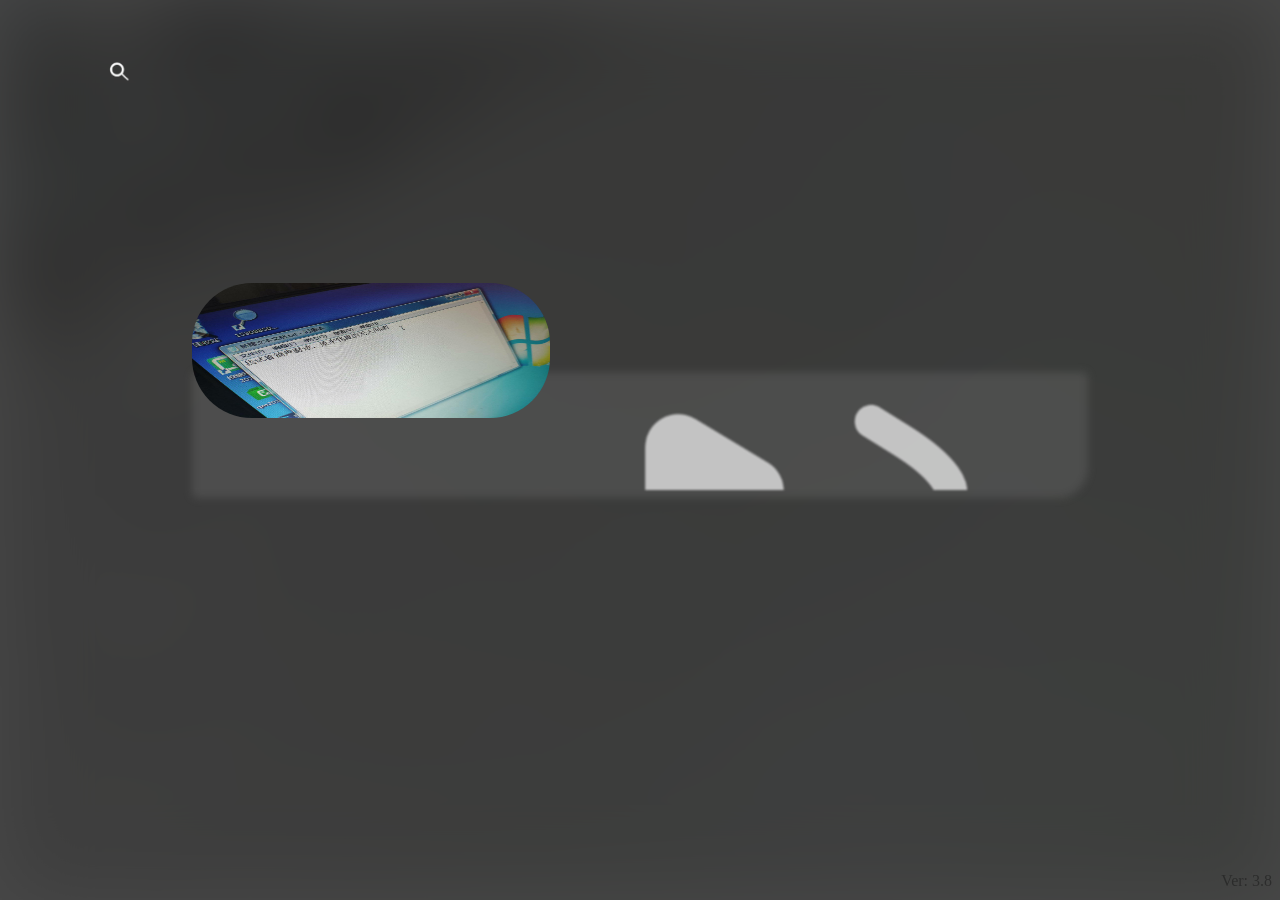
==== index.html @ 2f57f64b "fix more and more bugs." ====
<!DOCTYPE html>
<html>
	<head>
		<meta charset="UTF-8" />
		<meta name="viewport" content="width=device-width, initial-scale=1.0, user-scalable=no" />
		<link type="text/css" rel="stylesheet" href="css/styles.css" />
		<title>Visual-Music</title>
	</head>
	<body>
		<div id="background"></div>
		<div id="player">
			<div id="bottom"></div>
			<div id="picture"></div>
			<div id="play"></div>
			<div id="pause"></div>
			<div id="next"></div>
			<div id="musicInfo"></div>
		</div>
		<div id="lrcBackground"></div>
		<div id="box">
			<center><ul id="lrc"></ul></center>
		</div>
		<!-- <div id="searchBackground"></div> -->
		<div id="search">
			<div id="searchContentBackground" style="position: absolute; width: 200px; height: 250px; top: 5px; left: -50px; background-color: black; filter: blur(80px); display: none;"></div>
			<div id="searchPic"></div>
			<input type="text" id="searchText" placeholder="Search" />
			<ul id="searchContent"></ul>
		</div>
		<span id="copyright">Ver:&nbsp;<span id="test">0.0</span></span>
	</body>
	<script charset="UTF-8" type="text/javascript" src="js/dark.js"></script>
	<script charset="UTF-8" type="text/javascript" src="js/scripts.js"></script>
	<!-- <script charset="UTF-8" type="text/javascript" src="js/animation.js"></script> -->
</html>
---- css/styles.css ----
/* CSS CONTENT */
* {
	margin: 0;
	padding: 0;
}
/*
body {
	background-image: url(../img/0.jpg);
	background-repeat: no-repeat;
	background-position: center center;
	background-size: 150%;

}*/
#background {
	position: absolute;
	width: 100%;
	height: 100%;
	background-image: url(../img/0.jpg);
	background-repeat: no-repeat;
	background-position: center center;
	background-size: 350%;
	filter: blur(40px);
	z-index: 0;
}

#player {
	position: absolute;
	width: 70%;
	height: 20%;
	z-index: 2;
}
#bottom {
	position: absolute;
	width: 100%;
	height: 70%;
	background-color: rgba(150, 150, 150, 0.2);
	filter: blur(4px);
	border-radius: 5px 5px 30px 5px;
	bottom: 1px;
	z-index: 3;
}
#picture {
	position: absolute;
	width: 40%;
	height: 75%;
	border-radius: 60px;
	background-image: url(../img/0.jpg);
	background-repeat: no-repeat;
	background-size: 100% 100%;
	animation: turn 12s linear infinite;
	animation-play-state: paused;
	top: -20%;
	z-index: 4;
}
#play {
	position: absolute;
	width: 20%;
	height: 50%;
	background-image: url("[data-uri]");
	background-repeat: no-repeat;
	background-size: 100% auto;
	filter: blur(1px);
	display: inline;
	bottom: 5%;
	z-index: 4;
}
#pause {
	position: absolute;
	width: 20%;
	height: 50%;
	background-image: url("[data-uri]");
	background-repeat: no-repeat;
	background-size: 100% auto;
	filter: blur(1px);
	display: none;
	bottom: 5%;
	z-index: 4;
}
#next{
	position: absolute;
	width: 20%;
	height: 50%;
	background-image: url("[data-uri]");
	background-repeat: no-repeat;
	background-size: 100% auto;
	filter: blur(1px);
	bottom: 5%;
	z-index: 4;
}
#musicInfo {
	position: absolute;
	top: 0%;
	width: 50%;
	height: auto;
	overflow: hidden;
	white-space: nowrap;
	font-style: bolder;
	color: white;
	text-shadow: 2px 2px 4px #000000;
	z-index: 4;
}
#lrcBackground {
	position: fixed;
	width: 500%;
	height: 500%;
	background-color: rgb(27, 27, 27);
	/*background-size: 600%;*/
	filter: blur(80px);
	opacity: 0.8;
	display: inline;
	z-index: 1;
}
#box {
	position: absolute;
	width: 300px;
	height: 300px;
	overflow: hidden;
	display: none;
	z-index: 1;
}
#lrc {
	color: rgb(126, 126, 126);
	transition-duration: 800ms;
}
#search {
	position: absolute;
	width: 150px;
	height: 25px;
	z-index: 2;
}
#searchPic {
	position: absolute;
	background-image: url("[data-uri]");
	background-repeat: no-repeat;
	background-size: 100%;
	width: 25px;
	height: 25px;
	z-index: 2;
}
#searchText {
	position: absolute;
	width: 120px;
	height: 25px;
	border-style: none none solid none;
	border-color: white;
	background-color: transparent;
	color: white;
	display: none;
	z-index: 2;
}
#searchText:focus {
	outline: none;
	box-shadow: none;
}
/*
#searchBackground {
	position: absolute;
	width: 150px;
	height: 25px;
	background-color: black;
	filter: blur(20px);
	opacity: 0.8;
	border: solid;
}
*/
#searchContent {
	position: absolute;
	top: 30px;
	left: 20px;
	width: 100px;
	font-size: small;
	color: rgb(204, 204, 204);
}
#copyright {
	position: fixed;
	bottom: 10px;
	right: 8px;
	opacity: 0.5;
}
@keyframes turn {
	from {
		transform: rotate(0deg);
		-webkit-transform: rotate(0deg);
	}to{
		transform: rotate(360deg);
		-webkit-transform: rotate(360deg);
	}
}
@keyframes show {
	from {
		opacity: 0;
		-webkit-opacity: 0;
	}to{
		opacity: 1;
		-webkit-opacity: 1;
	}
}
@keyframes cShow {
	from {
		opacity: 1;
		-webkit-opacity: 1;
	}to{
		opacity: 0;
		-webkit-opacity: 0;
	}
}
@keyframes zoomIn {
	from {
		transform: scale(0, 0);
		-webkit-transform: scale(0, 0);
	}to{
		transform: scale(1, 1);
		-webkit-transform: scale(1, 1);
	}
}
@keyframes zoomOut {
	from {
		transform: scale(1.2, 1.2);
		-webkit-transform: scale(1.2, 1.2);
	}to{
		transform: scale(0, 0);
		-webkit-transform: scale(0, 0);
	}
}
@keyframes sTurn {
	from {
		transform: rotate(0deg);
		-webkit-transform: rotate(0deg);
	}to{
		transform: rotate(20deg);
		-webkit-transform: rotate(20deg);
	}
}
@keyframes wordsLoop {
	0%{
		transform: translateX(115%);
		-webkit-transform: translateX(115%);
	}100%{
		transform: translateX(-120%);
		-webkit-transform: translateX(-120%);
	}
}
@keyframes long{
	from {
		width: 0px;
	} to {
		width: 120px;
	}
}
@keyframes unLong{
	from {
		width: 120px;
	} to {
		width: 0px;
	}
}
@keyframes sTurn {
	from {
		transform: rotate(0deg);
		-webkit-transform: rotate(0deg);
	}to{
		transform: rotate(-45deg);
		-webkit-transform: rotate(-45deg);
	}
}
@keyframes rTurn {
	from {
		transform: rotate(-45deg);
		-webkit-transform: rotate(-45deg);
	}to{
		transform: rotate(0deg);
		-webkit-transform: rotate(0deg);
	}
}
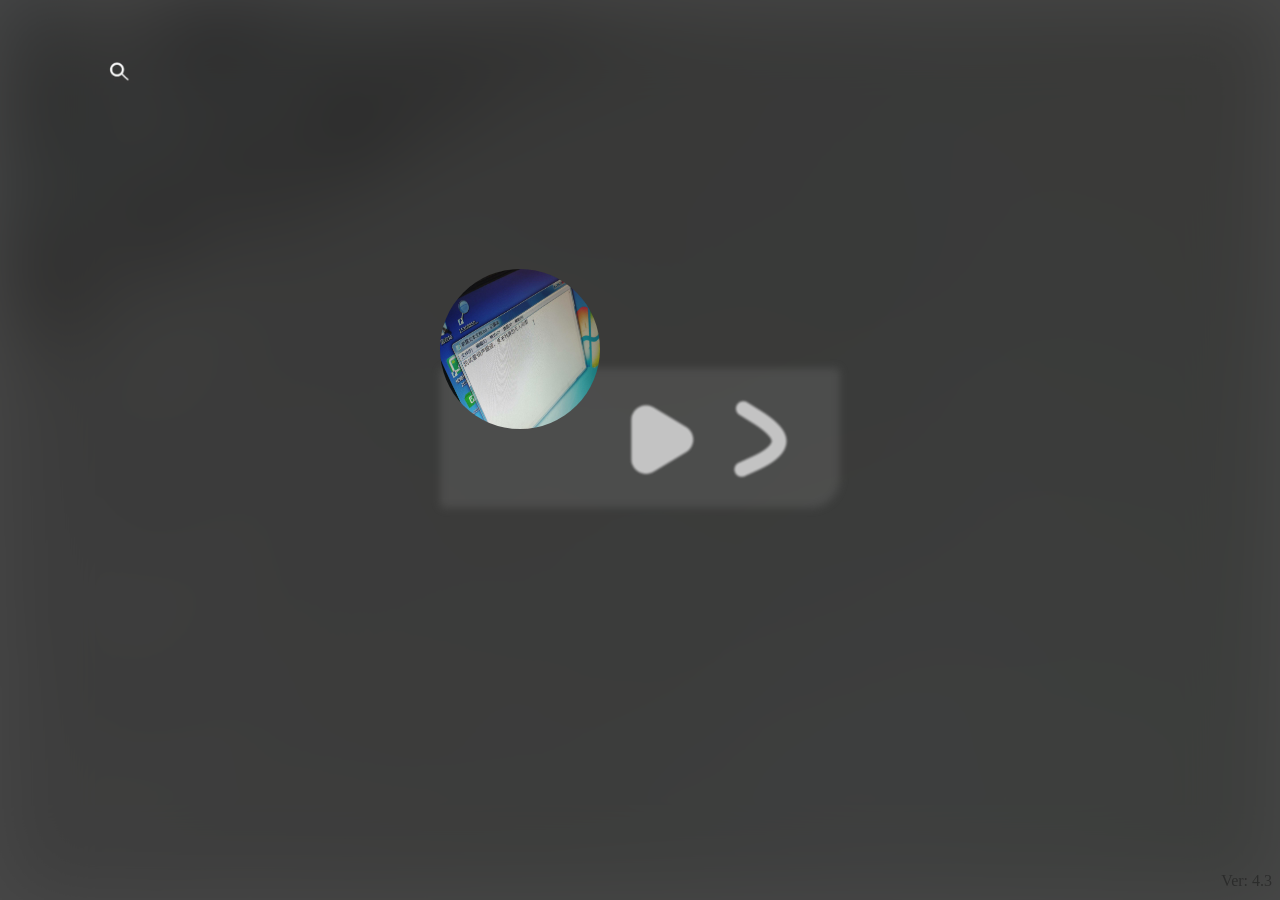
==== commit 2c0dd413: "修复搜索功能" ====
--- a/index.html
+++ b/index.html
@@ -20,9 +20,7 @@
 		<div id="box">
 			<center><ul id="lrc"></ul></center>
 		</div>
-		<!-- <div id="searchBackground"></div> -->
 		<div id="search">
-			<div id="searchContentBackground" style="position: absolute; width: 200px; height: 250px; top: 5px; left: -50px; background-color: black; filter: blur(80px); display: none;"></div>
 			<div id="searchPic"></div>
 			<input type="text" id="searchText" placeholder="Search" />
 			<ul id="searchContent"></ul>
--- a/css/styles.css
+++ b/css/styles.css
@@ -25,8 +25,6 @@
 
 #player {
 	position: absolute;
-	width: 70%;
-	height: 20%;
 	z-index: 2;
 }
 #bottom {
@@ -42,8 +40,8 @@
 #picture {
 	position: absolute;
 	width: 40%;
-	height: 75%;
-	border-radius: 60px;
+	height: auto;
+	border-radius: 100%;
 	background-image: url(../img/0.jpg);
 	background-repeat: no-repeat;
 	background-size: 100% 100%;
@@ -112,8 +110,8 @@
 }
 #box {
 	position: absolute;
-	width: 300px;
-	height: 300px;
+	width: 40%;
+	height: 50%;
 	overflow: hidden;
 	display: none;
 	z-index: 1;
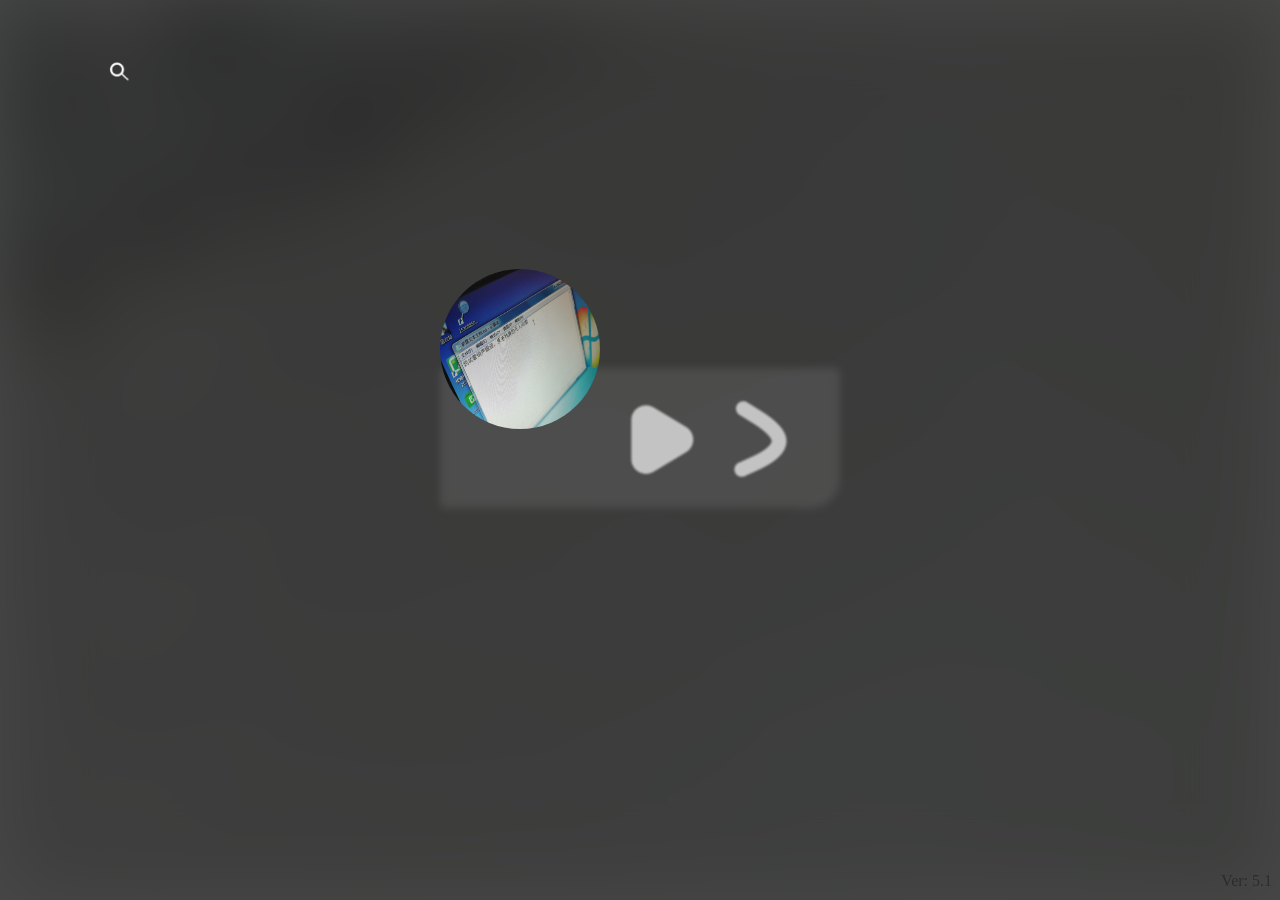
==== commit 168bd0e3: "增加歌曲标题显示" ====
--- a/index.html
+++ b/index.html
@@ -4,7 +4,7 @@
 		<meta charset="UTF-8" />
 		<meta name="viewport" content="width=device-width, initial-scale=1.0, user-scalable=no" />
 		<link type="text/css" rel="stylesheet" href="css/styles.css" />
-		<title>Visual-Music</title>
+		<title id="title">Visual-Music</title>
 	</head>
 	<body>
 		<div id="background"></div>
@@ -30,4 +30,4 @@
 	<script charset="UTF-8" type="text/javascript" src="js/dark.js"></script>
 	<script charset="UTF-8" type="text/javascript" src="js/scripts.js"></script>
 	<!-- <script charset="UTF-8" type="text/javascript" src="js/animation.js"></script> -->
-</html>+</html>
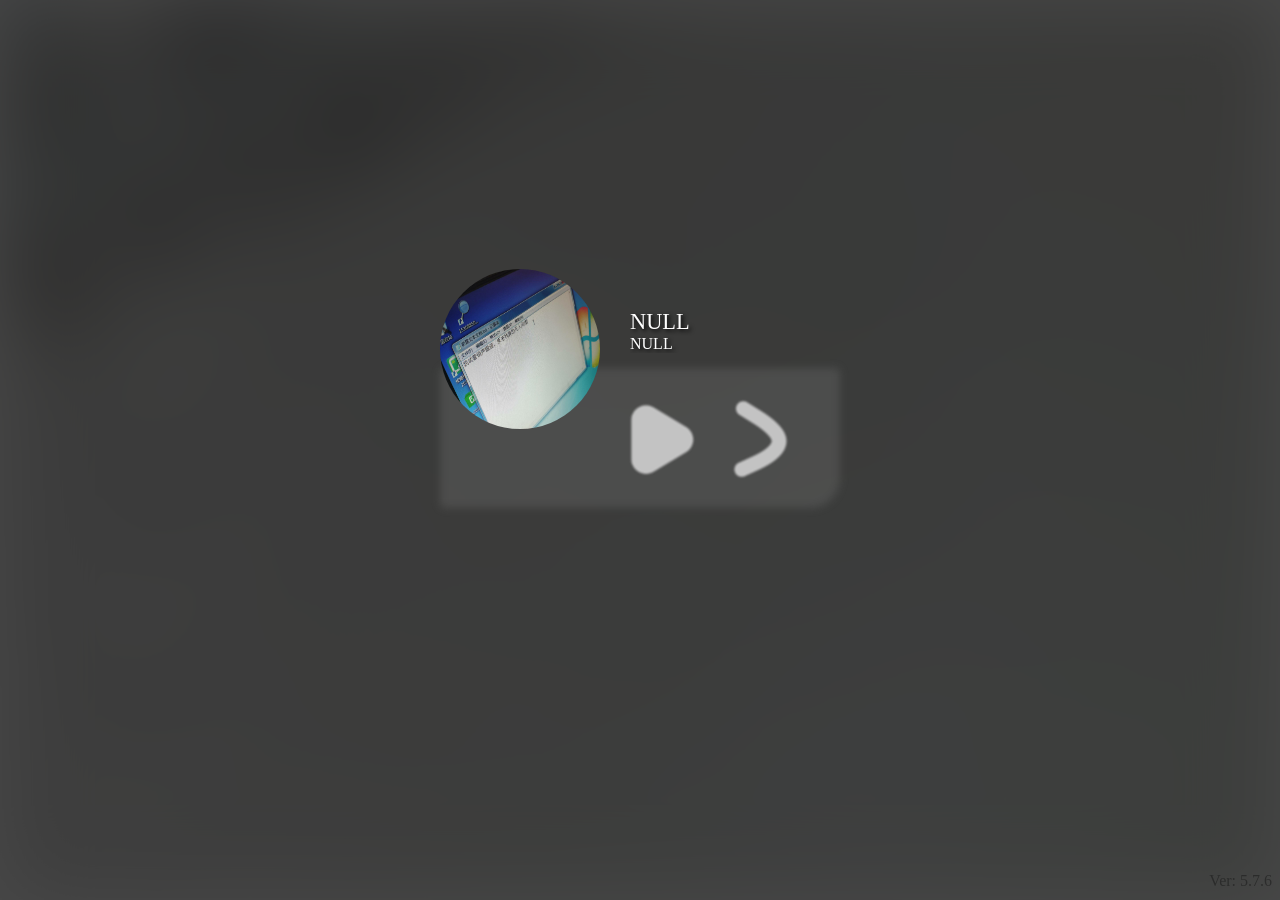
==== commit 33562837: "重写大部分逻辑" ====
--- a/index.html
+++ b/index.html
@@ -1,33 +1,32 @@
 <!DOCTYPE html>
 <html>
-	<head>
-		<meta charset="UTF-8" />
-		<meta name="viewport" content="width=device-width, initial-scale=1.0, user-scalable=no" />
-		<link type="text/css" rel="stylesheet" href="css/styles.css" />
-		<title id="title">Visual-Music</title>
-	</head>
-	<body>
-		<div id="background"></div>
-		<div id="player">
-			<div id="bottom"></div>
-			<div id="picture"></div>
-			<div id="play"></div>
-			<div id="pause"></div>
-			<div id="next"></div>
-			<div id="musicInfo"></div>
-		</div>
-		<div id="lrcBackground"></div>
-		<div id="box">
-			<center><ul id="lrc"></ul></center>
-		</div>
-		<div id="search">
-			<div id="searchPic"></div>
-			<input type="text" id="searchText" placeholder="Search" />
-			<ul id="searchContent"></ul>
-		</div>
-		<span id="copyright">Ver:&nbsp;<span id="test">0.0</span></span>
-	</body>
-	<script charset="UTF-8" type="text/javascript" src="js/dark.js"></script>
-	<script charset="UTF-8" type="text/javascript" src="js/scripts.js"></script>
-	<!-- <script charset="UTF-8" type="text/javascript" src="js/animation.js"></script> -->
+    <head>
+        <meta charset="UTF-8" />
+        <meta name="viewport" content="width=device-width, initial-scale=1.0, user-scalable=no" />
+        <link type="text/css" rel="stylesheet" href="css/styles.css" />
+        <title id="title">Visual-Music</title>
+    </head>
+    <body>
+        <div id="background"></div>
+        <div id="player">
+            <div id="bottom"></div>
+            <div id="picture"></div>
+            <div id="play"></div>
+            <div id="pause"></div>
+            <div id="next"></div>
+            <div id="musicInfo">
+                <input type="text" id="searchin" />
+                <p id="mName">NULL</p>
+                <p id="mPeo">NULL</p>
+            </div>
+        </div>
+        <div id="lrcBackground"></div>
+        <div id="box">
+            <center><ul id="lrc"></ul></center>
+        </div>
+        <span id="copyright">Ver:&nbsp;<span id="test">0.0</span></span>
+    </body>
+    <script charset="UTF-8" type="text/javascript" src="js/dark.js"></script>
+    <script charset="UTF-8" type="text/javascript" src="js/scripts.js"></script>
+    <!-- <script charset="UTF-8" type="text/javascript" src="js/animation.js"></script> -->
 </html>
--- a/css/styles.css
+++ b/css/styles.css
@@ -96,6 +96,20 @@
 	color: white;
 	text-shadow: 2px 2px 4px #000000;
 	z-index: 4;
+}
+#musicInfo #mName {
+    font-size: 140%;
+}
+#musicInfo #mPeo {
+    font-size: 100%;
+}
+#musicInfo #searchin {
+    display: none;
+    outline: none;
+    font-size: 140%;
+    color: white;
+    background-color: #00000000;
+    border-color: #00000000;
 }
 #lrcBackground {
 	position: fixed;
@@ -110,7 +124,7 @@
 }
 #box {
 	position: absolute;
-	width: 40%;
+	width: 50%;
 	height: 50%;
 	overflow: hidden;
 	display: none;
@@ -118,56 +132,8 @@
 }
 #lrc {
 	color: rgb(126, 126, 126);
+	font-size: 160%;
 	transition-duration: 800ms;
-}
-#search {
-	position: absolute;
-	width: 150px;
-	height: 25px;
-	z-index: 2;
-}
-#searchPic {
-	position: absolute;
-	background-image: url("[data-uri]");
-	background-repeat: no-repeat;
-	background-size: 100%;
-	width: 25px;
-	height: 25px;
-	z-index: 2;
-}
-#searchText {
-	position: absolute;
-	width: 120px;
-	height: 25px;
-	border-style: none none solid none;
-	border-color: white;
-	background-color: transparent;
-	color: white;
-	display: none;
-	z-index: 2;
-}
-#searchText:focus {
-	outline: none;
-	box-shadow: none;
-}
-/*
-#searchBackground {
-	position: absolute;
-	width: 150px;
-	height: 25px;
-	background-color: black;
-	filter: blur(20px);
-	opacity: 0.8;
-	border: solid;
-}
-*/
-#searchContent {
-	position: absolute;
-	top: 30px;
-	left: 20px;
-	width: 100px;
-	font-size: small;
-	color: rgb(204, 204, 204);
 }
 #copyright {
 	position: fixed;
@@ -269,4 +235,4 @@
 		transform: rotate(0deg);
 		-webkit-transform: rotate(0deg);
 	}
-}+}
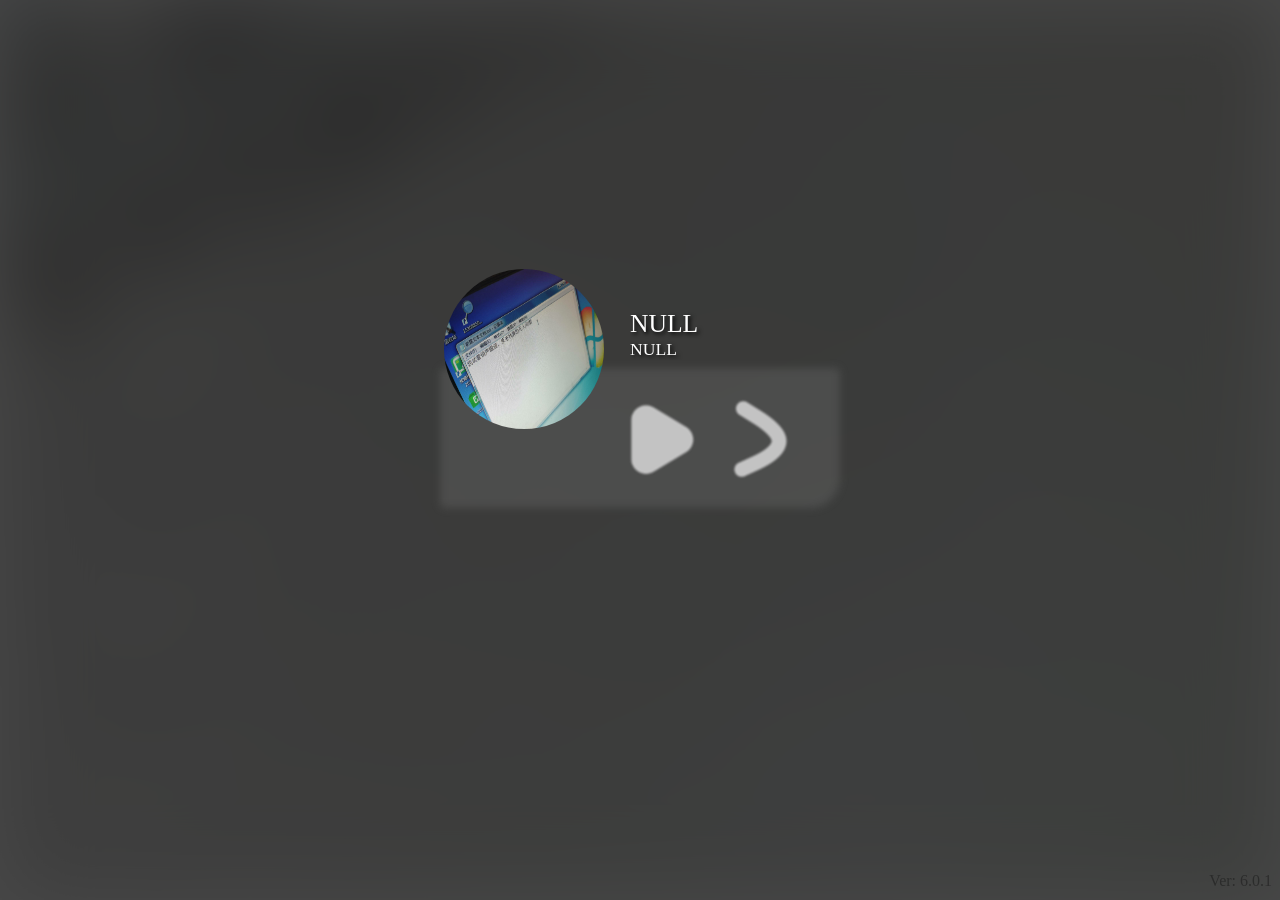
==== commit 5e836efb: "增加长按封面可以单曲循环功能" ====
--- a/index.html
+++ b/index.html
@@ -10,6 +10,7 @@
         <div id="background"></div>
         <div id="player">
             <div id="bottom"></div>
+            <div id="lock"></div>
             <div id="picture"></div>
             <div id="play"></div>
             <div id="pause"></div>
--- a/css/styles.css
+++ b/css/styles.css
@@ -1,107 +1,122 @@
 /* CSS CONTENT */
 * {
-	margin: 0;
-	padding: 0;
+    margin: 0;
+    padding: 0;
 }
 /*
 body {
-	background-image: url(../img/0.jpg);
-	background-repeat: no-repeat;
-	background-position: center center;
-	background-size: 150%;
+    background-image: url(../img/0.jpg);
+    background-repeat: no-repeat;
+    background-position: center center;
+    background-size: 150%;
 
 }*/
 #background {
-	position: absolute;
-	width: 100%;
-	height: 100%;
-	background-image: url(../img/0.jpg);
-	background-repeat: no-repeat;
-	background-position: center center;
-	background-size: 350%;
-	filter: blur(40px);
-	z-index: 0;
+    position: absolute;
+    width: 100%;
+    height: 100%;
+    background-image: url(../img/0.jpg);
+    background-repeat: no-repeat;
+    background-position: center center;
+    background-size: 350%;
+    filter: blur(40px);
+    z-index: 0;
 }
 
 #player {
-	position: absolute;
-	z-index: 2;
+    position: absolute;
+    z-index: 2;
 }
 #bottom {
-	position: absolute;
-	width: 100%;
-	height: 70%;
-	background-color: rgba(150, 150, 150, 0.2);
-	filter: blur(4px);
-	border-radius: 5px 5px 30px 5px;
-	bottom: 1px;
-	z-index: 3;
+    position: absolute;
+    width: 100%;
+    height: 70%;
+    background-color: rgba(150, 150, 150, 0.2);
+    filter: blur(4px);
+    border-radius: 5px 5px 30px 5px;
+    bottom: 1px;
+    z-index: 3;
+}
+#lock {
+    position: absolute;
+    top: -20%;
+    left: 1%;
+    width: auto;
+    height: auto;
+    border-style: solid;
+    border-width: 1px;
+    border-color: transparent;
+    border-radius: 100%;
+    filter: blur(2px);
+    z-index: 5;
+
 }
 #picture {
-	position: absolute;
-	width: 40%;
-	height: auto;
-	border-radius: 100%;
-	background-image: url(../img/0.jpg);
-	background-repeat: no-repeat;
-	background-size: 100% 100%;
-	animation: turn 12s linear infinite;
-	animation-play-state: paused;
-	top: -20%;
-	z-index: 4;
+    position: absolute;
+    top: -20%;
+    width: 40%;
+    left: 1%;
+    height: auto;
+    border-radius: 100%;
+    background-image: url(../img/0.jpg);
+    background-repeat: no-repeat;
+    background-size: 100% 100%;
+    animation: turn 12s linear infinite;
+    animation-play-state: paused;
+    z-index: 4;
 }
 #play {
-	position: absolute;
-	width: 20%;
-	height: 50%;
-	background-image: url("[data-uri]");
-	background-repeat: no-repeat;
-	background-size: 100% auto;
-	filter: blur(1px);
-	display: inline;
-	bottom: 5%;
-	z-index: 4;
+    position: absolute;
+    width: 20%;
+    height: 50%;
+    background-image: url("[data-uri]");
+    background-repeat: no-repeat;
+    background-size: 100% auto;
+    filter: blur(1px);
+    display: inline;
+    bottom: 5%;
+    z-index: 4;
 }
 #pause {
-	position: absolute;
-	width: 20%;
-	height: 50%;
-	background-image: url("[data-uri]");
-	background-repeat: no-repeat;
-	background-size: 100% auto;
-	filter: blur(1px);
-	display: none;
-	bottom: 5%;
-	z-index: 4;
+    position: absolute;
+    width: 20%;
+    height: 50%;
+    background-image: url("[data-uri]");
+    background-repeat: no-repeat;
+    background-size: 100% auto;
+    filter: blur(1px);
+    display: none;
+    bottom: 5%;
+    z-index: 4;
 }
 #next{
-	position: absolute;
-	width: 20%;
-	height: 50%;
-	background-image: url("[data-uri]");
-	background-repeat: no-repeat;
-	background-size: 100% auto;
-	filter: blur(1px);
-	bottom: 5%;
-	z-index: 4;
+    position: absolute;
+    width: 20%;
+    height: 50%;
+    background-image: url("[data-uri]");
+    background-repeat: no-repeat;
+    background-size: 100% auto;
+    filter: blur(1px);
+    bottom: 5%;
+    z-index: 4;
 }
 #musicInfo {
-	position: absolute;
-	top: 0%;
-	width: 50%;
-	height: auto;
-	overflow: hidden;
-	white-space: nowrap;
-	font-style: bolder;
-	color: white;
-	text-shadow: 2px 2px 4px #000000;
-	z-index: 4;
+    position: absolute;
+    top: 0%;
+    width: 50%;
+    height: auto;
+    overflow: hidden;
+    white-space: nowrap;
+    font-style: bolder;
+    color: white;
+    text-shadow: 2px 2px 4px #000000;
+    z-index: 4;
 }
 #musicInfo #mName {
-    font-size: 140%;
+    font-size: 160%;
 }
 #musicInfo #mPeo {
-    font-size: 100%;
+    font-size: 110%;
 }
 #musicInfo #searchin {
     display: none;
@@ -112,127 +127,148 @@
     border-color: #00000000;
 }
 #lrcBackground {
-	position: fixed;
-	width: 500%;
-	height: 500%;
-	background-color: rgb(27, 27, 27);
-	/*background-size: 600%;*/
-	filter: blur(80px);
-	opacity: 0.8;
-	display: inline;
-	z-index: 1;
+    position: fixed;
+    width: 500%;
+    height: 500%;
+    background-color: rgb(27, 27, 27);
+    /*background-size: 600%;*/
+    filter: blur(80px);
+    opacity: 0.8;
+    display: inline;
+    z-index: 1;
 }
 #box {
-	position: absolute;
-	width: 50%;
-	height: 50%;
-	overflow: hidden;
-	display: none;
-	z-index: 1;
+    position: absolute;
+    width: 50%;
+    height: 50%;
+    overflow: hidden;
+    display: none;
+    z-index: 1;
 }
 #lrc {
-	color: rgb(126, 126, 126);
-	font-size: 160%;
-	transition-duration: 800ms;
+    color: rgb(126, 126, 126);
+    font-size: 160%;
+    list-style: none;
+    transition-duration: 800ms;
 }
 #copyright {
-	position: fixed;
-	bottom: 10px;
-	right: 8px;
-	opacity: 0.5;
+    position: fixed;
+    bottom: 10px;
+    right: 8px;
+    opacity: 0.5;
+}
+@keyframes lock {
+    15% {
+        border-color: rgb(50, 50, 50);
+    }
+    25% {
+        border-color: rgb(75, 75, 75);
+    }
+    45% {
+        border-color: rgb(100, 100, 100);
+    }
+    65% {
+        border-color: rgb(125, 125, 125);
+    }
+    85% {
+        border-color: rgb(150, 150, 150);
+    }
+    100% {
+        border-color: rgb(175, 175, 175);
+    }
 }
 @keyframes turn {
-	from {
-		transform: rotate(0deg);
-		-webkit-transform: rotate(0deg);
-	}to{
-		transform: rotate(360deg);
-		-webkit-transform: rotate(360deg);
-	}
+    from {
+        transform: rotate(0deg);
+        -webkit-transform: rotate(0deg);
+    }to{
+        transform: rotate(360deg);
+        -webkit-transform: rotate(360deg);
+    }
 }
 @keyframes show {
-	from {
-		opacity: 0;
-		-webkit-opacity: 0;
-	}to{
-		opacity: 1;
-		-webkit-opacity: 1;
-	}
+    from {
+        opacity: 0;
+        -webkit-opacity: 0;
+    }to{
+        opacity: 1;
+        -webkit-opacity: 1;
+    }
 }
 @keyframes cShow {
-	from {
-		opacity: 1;
-		-webkit-opacity: 1;
-	}to{
-		opacity: 0;
-		-webkit-opacity: 0;
-	}
+    from {
+        opacity: 1;
+        -webkit-opacity: 1;
+    }to{
+        opacity: 0;
+        -webkit-opacity: 0;
+    }
 }
 @keyframes zoomIn {
-	from {
-		transform: scale(0, 0);
-		-webkit-transform: scale(0, 0);
-	}to{
-		transform: scale(1, 1);
-		-webkit-transform: scale(1, 1);
-	}
+    from {
+        transform: scale(0, 0);
+        -webkit-transform: scale(0, 0);
+    }to{
+        transform: scale(1, 1);
+        -webkit-transform: scale(1, 1);
+    }
 }
 @keyframes zoomOut {
-	from {
-		transform: scale(1.2, 1.2);
-		-webkit-transform: scale(1.2, 1.2);
-	}to{
-		transform: scale(0, 0);
-		-webkit-transform: scale(0, 0);
-	}
+    from {
+        transform: scale(1.2, 1.2);
+        -webkit-transform: scale(1.2, 1.2);
+    }to{
+        transform: scale(0, 0);
+        -webkit-transform: scale(0, 0);
+    }
 }
 @keyframes sTurn {
-	from {
-		transform: rotate(0deg);
-		-webkit-transform: rotate(0deg);
-	}to{
-		transform: rotate(20deg);
-		-webkit-transform: rotate(20deg);
-	}
+    from {
+        transform: rotate(0deg);
+        -webkit-transform: rotate(0deg);
+    }to{
+        transform: rotate(20deg);
+        -webkit-transform: rotate(20deg);
+    }
 }
 @keyframes wordsLoop {
-	0%{
-		transform: translateX(115%);
-		-webkit-transform: translateX(115%);
-	}100%{
-		transform: translateX(-120%);
-		-webkit-transform: translateX(-120%);
-	}
+    0%{
+        transform: translateX(115%);
+        -webkit-transform: translateX(115%);
+    }100%{
+        transform: translateX(-120%);
+        -webkit-transform: translateX(-120%);
+    }
 }
 @keyframes long{
-	from {
-		width: 0px;
-	} to {
-		width: 120px;
-	}
+    from {
+        width: 0px;
+    } to {
+        width: 120px;
+    }
 }
 @keyframes unLong{
-	from {
-		width: 120px;
-	} to {
-		width: 0px;
-	}
+    from {
+        width: 120px;
+    } to {
+        width: 0px;
+    }
 }
 @keyframes sTurn {
-	from {
-		transform: rotate(0deg);
-		-webkit-transform: rotate(0deg);
-	}to{
-		transform: rotate(-45deg);
-		-webkit-transform: rotate(-45deg);
-	}
+    from {
+        transform: rotate(0deg);
+        -webkit-transform: rotate(0deg);
+    }to{
+        transform: rotate(-45deg);
+        -webkit-transform: rotate(-45deg);
+    }
 }
 @keyframes rTurn {
-	from {
-		transform: rotate(-45deg);
-		-webkit-transform: rotate(-45deg);
-	}to{
-		transform: rotate(0deg);
-		-webkit-transform: rotate(0deg);
-	}
-}
+    from {
+        transform: rotate(-45deg);
+        -webkit-transform: rotate(-45deg);
+    }to{
+        transform: rotate(0deg);
+        -webkit-transform: rotate(0deg);
+    }
+}
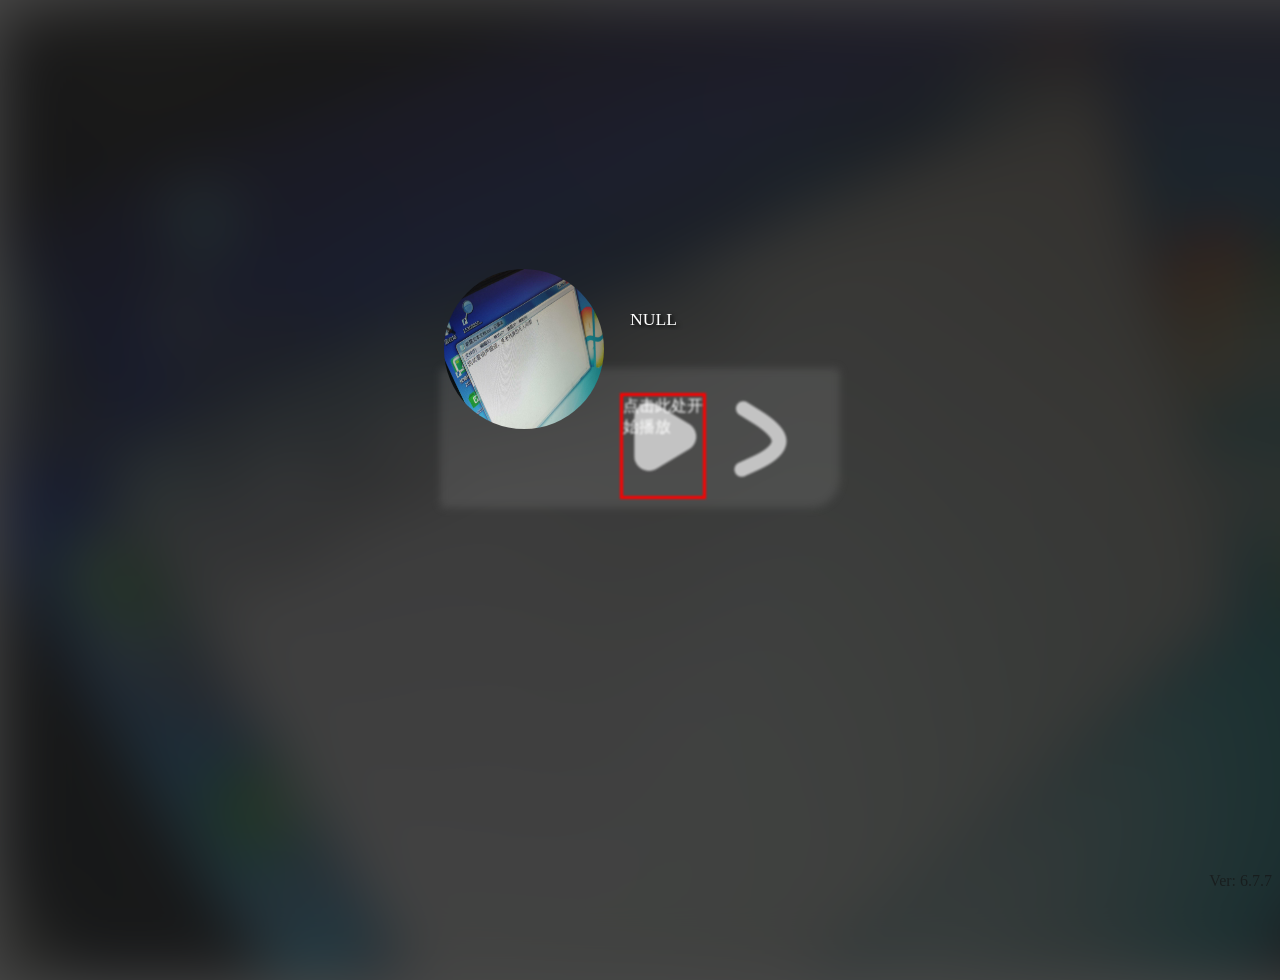
==== commit e48bc14b: "优化动画逻辑" ====
--- a/index.html
+++ b/index.html
@@ -10,7 +10,6 @@
         <div id="background"></div>
         <div id="player">
             <div id="bottom"></div>
-            <div id="lock"></div>
             <div id="picture"></div>
             <div id="play"></div>
             <div id="pause"></div>
--- a/css/styles.css
+++ b/css/styles.css
@@ -11,6 +11,9 @@
     background-size: 150%;
 
 }*/
+body {
+    overflow: hidden;
+}
 #background {
     position: absolute;
     width: 100%;
@@ -18,8 +21,9 @@
     background-image: url(../img/0.jpg);
     background-repeat: no-repeat;
     background-position: center center;
-    background-size: 350%;
-    filter: blur(40px);
+    background-size: cover;
+    padding: 40px;
+    filter: blur(30px);
     z-index: 0;
 }
 
@@ -37,26 +41,15 @@
     bottom: 1px;
     z-index: 3;
 }
-#lock {
-    position: absolute;
-    top: -20%;
-    left: 1%;
-    width: auto;
-    height: auto;
-    border-style: solid;
-    border-width: 1px;
-    border-color: transparent;
-    border-radius: 100%;
-    filter: blur(2px);
-    z-index: 5;
-
-}
 #picture {
     position: absolute;
     top: -20%;
     width: 40%;
     left: 1%;
     height: auto;
+    outline-style: solid;
+    outline-width: 3px;
+    outline-color: rgba(175, 175, 175, 0);
     border-radius: 100%;
     background-image: url(../img/0.jpg);
     background-repeat: no-repeat;
@@ -139,7 +132,7 @@
 }
 #box {
     position: absolute;
-    width: 50%;
+    width: 80%;
     height: 50%;
     overflow: hidden;
     display: none;
@@ -147,35 +140,16 @@
 }
 #lrc {
     color: rgb(126, 126, 126);
-    font-size: 160%;
+    font-size: 140%;
     list-style: none;
+    text-shadow: 2px 2px 4px #000000;
     transition-duration: 800ms;
 }
 #copyright {
     position: fixed;
     bottom: 10px;
     right: 8px;
-    opacity: 0.5;
-}
-@keyframes lock {
-    15% {
-        border-color: rgb(50, 50, 50);
-    }
-    25% {
-        border-color: rgb(75, 75, 75);
-    }
-    45% {
-        border-color: rgb(100, 100, 100);
-    }
-    65% {
-        border-color: rgb(125, 125, 125);
-    }
-    85% {
-        border-color: rgb(150, 150, 150);
-    }
-    100% {
-        border-color: rgb(175, 175, 175);
-    }
+    opacity: 0.7;
 }
 @keyframes turn {
     from {
@@ -215,8 +189,8 @@
 }
 @keyframes zoomOut {
     from {
-        transform: scale(1.2, 1.2);
-        -webkit-transform: scale(1.2, 1.2);
+        transform: scale(1, 1);
+        -webkit-transform: scale(1, 1);
     }to{
         transform: scale(0, 0);
         -webkit-transform: scale(0, 0);
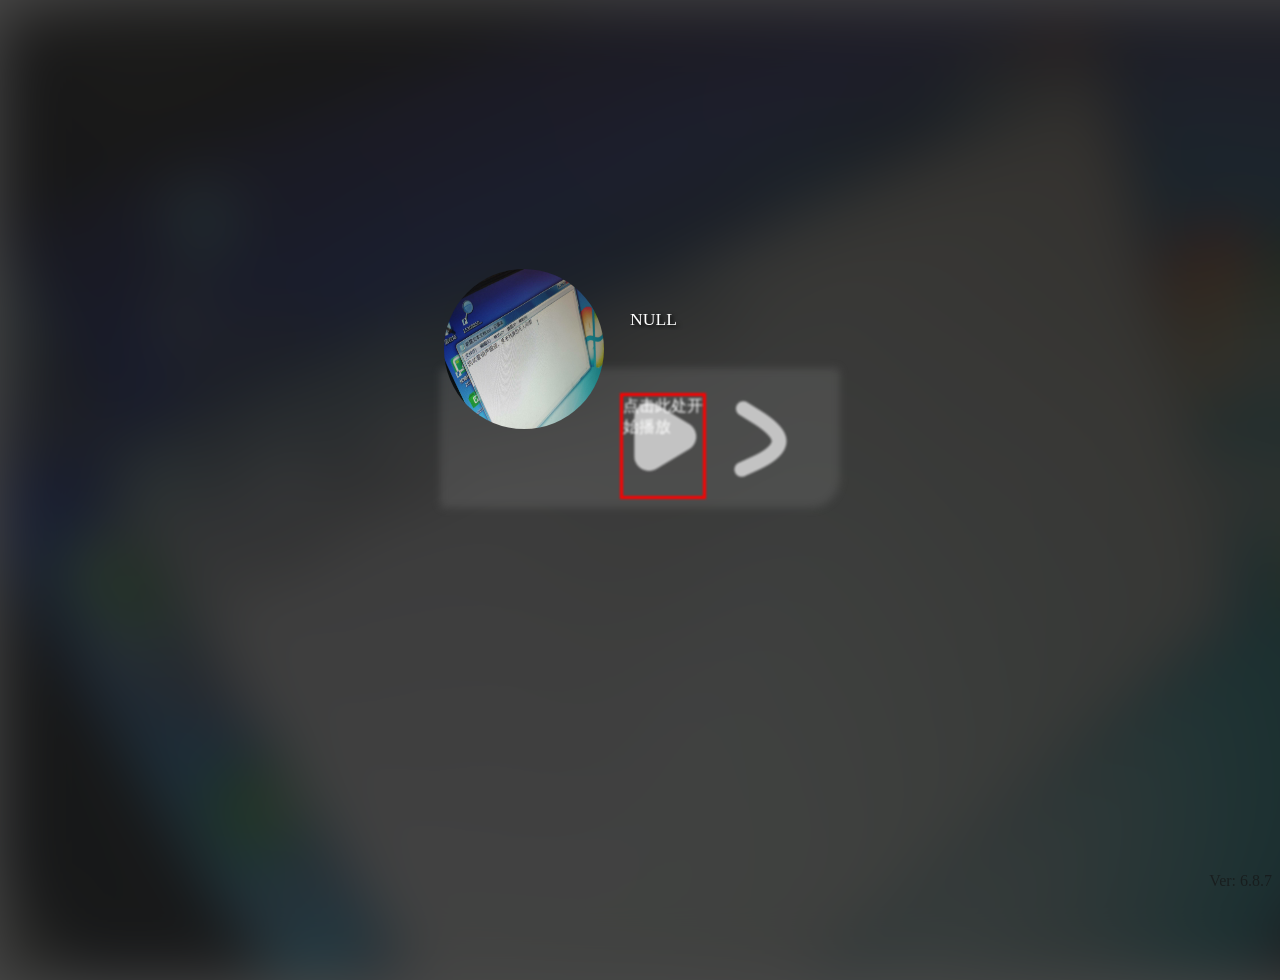
==== commit 48221acd: "新增监听设备上一曲下一曲事件" ====
--- a/index.html
+++ b/index.html
@@ -2,7 +2,7 @@
 <html>
     <head>
         <meta charset="UTF-8" />
-        <meta name="viewport" content="width=device-width, initial-scale=1.0, user-scalable=no" />
+        <meta name="viewport" content="width=device-width, initial-scale=1.0, maximum-scale=1.0, user-scalable=no" />
         <link type="text/css" rel="stylesheet" href="css/styles.css" />
         <title id="title">Visual-Music</title>
     </head>
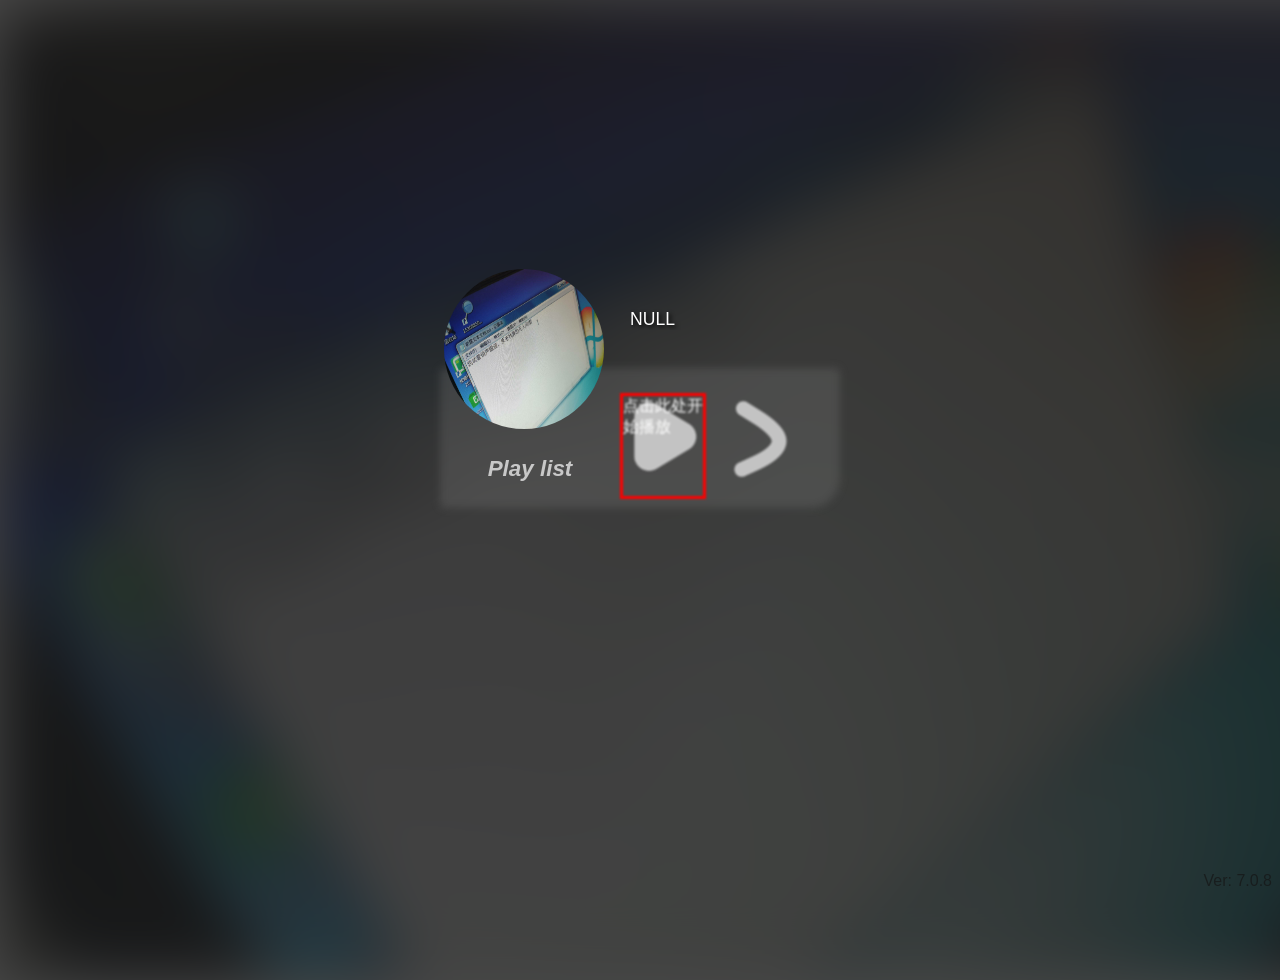
==== commit 498cd02c: "新增播放列表功能" ====
--- a/index.html
+++ b/index.html
@@ -19,6 +19,10 @@
                 <p id="mName">NULL</p>
                 <p id="mPeo">NULL</p>
             </div>
+            <div id="list">
+                <div id="list-button"><i><b>Play list</b></i></div>
+                <ul id="playlist"></ul>
+            </div>
         </div>
         <div id="lrcBackground"></div>
         <div id="box">
--- a/css/styles.css
+++ b/css/styles.css
@@ -13,6 +13,7 @@
 }*/
 body {
     overflow: hidden;
+    font-family: 'SimHei', Arial, sans-serif;
 }
 #background {
     position: absolute;
@@ -32,7 +33,7 @@
     z-index: 2;
 }
 #bottom {
-    position: absolute;
+    position: inherit;
     width: 100%;
     height: 70%;
     background-color: rgba(150, 150, 150, 0.2);
@@ -42,7 +43,7 @@
     z-index: 3;
 }
 #picture {
-    position: absolute;
+    position: inherit;
     top: -20%;
     width: 40%;
     left: 1%;
@@ -59,7 +60,7 @@
     z-index: 4;
 }
 #play {
-    position: absolute;
+    position: inherit;
     width: 20%;
     height: 50%;
     background-image: url("[data-uri]");
@@ -71,7 +72,7 @@
     z-index: 4;
 }
 #pause {
-    position: absolute;
+    position: inherit;
     width: 20%;
     height: 50%;
     background-image: url("[data-uri]");
@@ -83,7 +84,7 @@
     z-index: 4;
 }
 #next{
-    position: absolute;
+    position: inherit;
     width: 20%;
     height: 50%;
     background-image: url("[data-uri]");
@@ -94,7 +95,7 @@
     z-index: 4;
 }
 #musicInfo {
-    position: absolute;
+    position: inherit;
     top: 0%;
     width: 50%;
     height: auto;
@@ -107,6 +108,7 @@
 }
 #musicInfo #mName {
     font-size: 160%;
+    cursor: pointer;
 }
 #musicInfo #mPeo {
     font-size: 110%;
@@ -114,17 +116,53 @@
 #musicInfo #searchin {
     display: none;
     outline: none;
-    font-size: 140%;
+    font-size: 160%;
     color: white;
     background-color: #00000000;
     border-color: #00000000;
+}
+#list {
+    position: inherit;
+    width: 35%;
+    height: 20%;
+    bottom: 10%;
+    left: 5%;
+    z-index: 4;
+}
+#list #list-button {
+    width: 100%;
+    height: 100%;
+    display: flex;
+    color: rgb(200, 200, 200);
+    text-align: center;
+    align-items: center;
+    justify-content: center;
+    font-size: 140%;
+}
+#list #playlist {
+    max-height: 0;
+    transition: max-height 0.5s ease-out;
+    overflow: scroll;
+    list-style: none;
+    color: rgb(200, 200, 200);
+    scrollbar-width: none;
+    scroll-behavior: smooth;
+}
+#list #playlist li {
+    /* display: flex; */
+    height: 40px;
+    cursor: pointer;
+    text-align: center;
+    align-items: center;
+    justify-content: center;
+    border-top: 1px rgb(200, 200, 200) solid;
+    font-size: small;
 }
 #lrcBackground {
     position: fixed;
     width: 500%;
     height: 500%;
     background-color: rgb(27, 27, 27);
-    /*background-size: 600%;*/
     filter: blur(80px);
     opacity: 0.8;
     display: inline;
@@ -134,16 +172,44 @@
     position: absolute;
     width: 80%;
     height: 50%;
-    overflow: hidden;
     display: none;
     z-index: 1;
 }
 #lrc {
+    position: absolute;
+    display: flex;
+    flex-direction: column;
+    align-items: center;
+    height: 100%;
+    width: 100%;
     color: rgb(126, 126, 126);
+    font-size: 110%;
+    list-style: none;
+    overflow: hidden;
+    overflow-y: scroll;
+    scrollbar-width: none;
+    scroll-behavior: smooth;
+    text-shadow: 2px 2px 4px #000000;
+    letter-spacing: 1px;
+    mask-image: linear-gradient(to top, transparent, rgb(126, 126, 126) 30%), linear-gradient(to bottom, transparent, rgb(126, 126, 126) 30%);
+    -webkit-mask-image: linear-gradient(to top, transparent, rgb(126, 126, 126) 30%), linear-gradient(to bottom, transparent, rgb(126, 126, 126) 30%);
+    mask-composite: intersect;
+    -webkit-mask-composite: source-in;
+}
+#lrc li {
+    user-select: none;
+    white-space: pre-line;
+    cursor: pointer;
+    padding-bottom: 10px;
+    transition: font-weight linear 600ms, color linear 300ms;
+}
+#lrc li:hover {
+    color: rgb(180, 180, 180);
+}
+#lrc li.active {
+    color: white;
     font-size: 140%;
-    list-style: none;
-    text-shadow: 2px 2px 4px #000000;
-    transition-duration: 800ms;
+    font-weight: bold;
 }
 #copyright {
     position: fixed;
@@ -177,6 +243,25 @@
         opacity: 0;
         -webkit-opacity: 0;
     }
+}
+@keyframes easeIn {
+    from {
+        transform: scale(1, 1);
+        -webkit-transform: scale(1, 1);
+    } to {
+        transform: scale(0.8, 0.8);
+        -webkit-transform: scale(0.8, 0.8);
+    }
+}
+@keyframes easeOut {
+    from {
+        transform: scale(0.8, 0.8);
+        -webkit-transform: scale(0.8, 0.8);
+    } to {
+        transform: scale(1, 1);
+        -webkit-transform: scale(1, 1);
+    }
+
 }
 @keyframes zoomIn {
     from {
